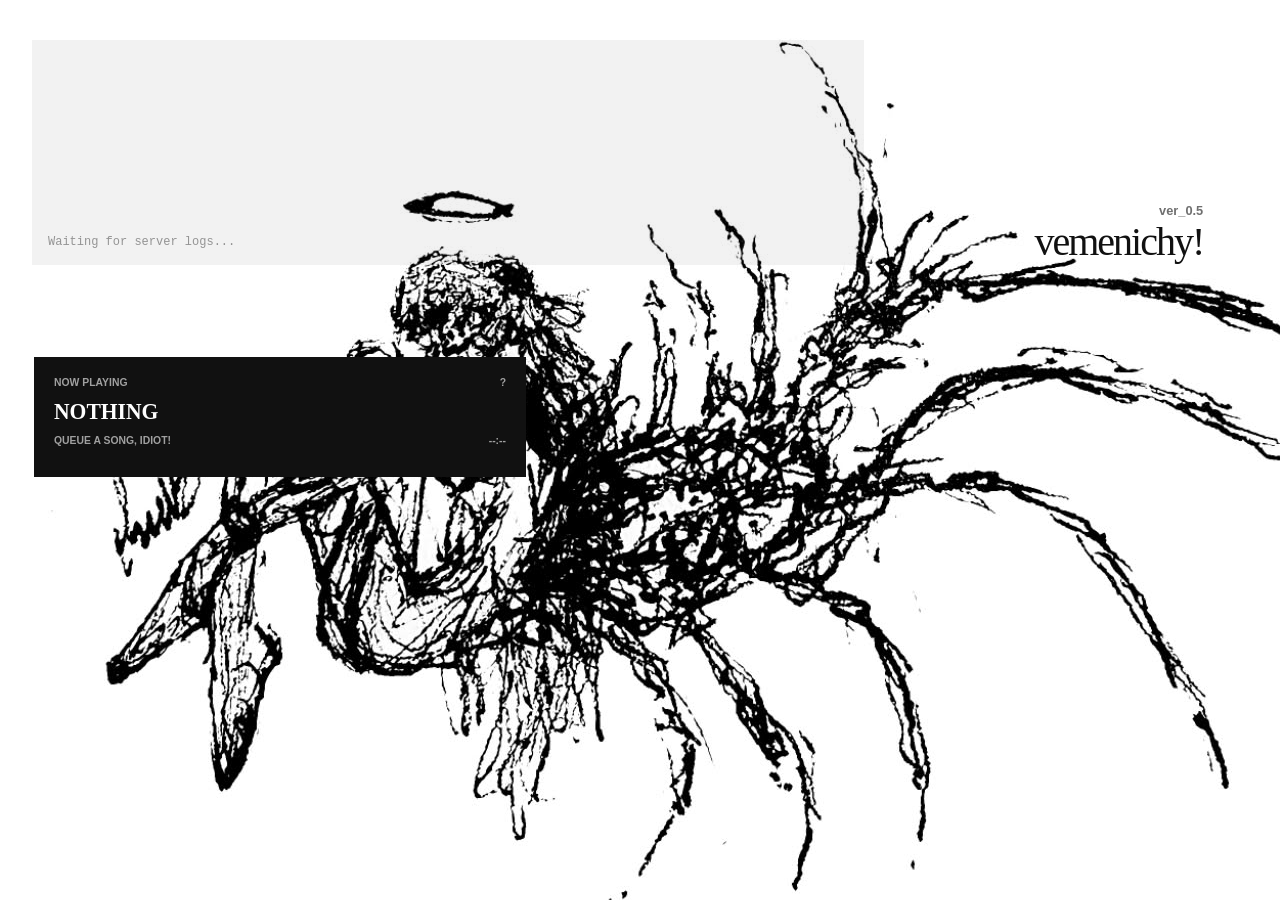
==== front/index.html @ 912f9730 "why isn't git catching frontend changes man" ====
<!DOCTYPE html>
<html lang="en">
<head>
    <meta charset="UTF-8">
    <meta name="viewport" content="width=device-width, initial-scale=1.0">
    <title>vemenichy!</title>
    <link rel="icon" type="image/png" href="logo.png">
    <link rel="stylesheet" href="dashboard.css">
</head>
<body>

    <div id="header_area">
        <div id="logs_container">Waiting for server logs...</div>
        <div id="gimme_head">
            <div id="version">ver_0.5</div>
            <div id="title_text">vemenichy!</div>
        </div>
    </div>

    <div class="dashboard">
        
        <div class="grid_cell uneditable_tracks">
            <div id="current_track_tile">
                <div class="track_tile current">
                    <div class="line1">
                        <div class="now_play">NOW PLAYING</div>
                        <div class="track_no" id="track_no">?</div>
                    </div>
                    <div class="line2">
                        <div class="song_name" id="np_song">NOTHING</div>
                    </div>
                    <div class="line3">
                        <div class="np_artist" id="np_artist">QUEUE A SONG, IDIOT!</div>
                        <div class="track_length">--:--</div>
                    </div>
                </div>
            </div>
            
            <div id="controls">
                <button class="control_btn" onclick="togglePause()">⏯️ PAUSE / PLAY</button>
                <button class="control_btn" onclick="skipTrack()">⏭️ SKIP TRACK</button>
                <div class="controls_line">
                    <button class="control_btn" onclick="changeVolume('down')">🔉 VOL -</button>
                    <button class="control_btn" onclick="changeVolume('up')">🔊 VOL +</button>
                </div>
                <!-- <div class="controls_line">
                    <button class="control_btn" style="opacity: 0.3; cursor: not-allowed;">SWAP (WIP)</button>
                    <button class="control_btn" style="opacity: 0.3; cursor: not-allowed;">DELETE (WIP)</button>
                </div> -->
            </div>
        </div>

        <div class="grid_cell track_list_area">
            <div id="track_list_header">
                <div id="tracks_remaining">OUT OF 0</div>
                QUEUE
            </div>
            <div id="queueDisplay">
                <div style="color: #888; font-size: 0.8rem; padding-top: 8px;"></div>
            </div>
        </div>

        <div class="grid_cell search_api">
            <div class="search-box">
                <input type="text" id="searchInput" placeholder="/SEARCH">
                <div id="search_sources">
                    <button class="source-btn" onclick="searchMusic('yt')">YOUTUBE</button>
                    <button class="source-btn"  style="opacity: 0.6; cursor: not-allowed;" onclick="searchMusic('sc')">SOUNDCLOUD</button>
                </div>
            </div>
            <div id="resultsContainer"></div>
        </div>

    </div>

    <div id="shortcuts_wrapper">
        <div id="shortcuts_title">Shortcuts</div>
        <div id="shortcuts_grid">
            <div class="shortcut-item"><span>K</span> Play/Pause</div>
            <div class="shortcut-item"><span>V</span> Volume</div>
            <!-- <div class="shortcut-item"><span>Q</span> Swap Queue</div> -->
            <div class="shortcut-item"><span>F</span> Fullscreen</div>
            <div class="shortcut-item"><span>/</span> Search</div>
            <div class="shortcut-item"><span>N</span> Skip</div>
            <div class="shortcut-item"><span>M</span> Mute</div>
            <div class="shortcut-item"><span>B</span> Change Background</div>
            <!-- <div class="shortcut-item"><span>X</span> Delete Track</div> -->            
            <div class="shortcut-item"><span>S</span> Settings</div>
            
        </div>
    </div>

    <div id="full_scr">
        <div id="full_scr_details">
            <div id="top_text">VEMENICHY! v0.5</div>
            <div id="mid_text">NOW PLAYING:</div>
            <div id="fs_song">NOTHING</div>
            <div id="fs_track_no">TRACK : ?</div>        
            <div id="fs_artist">QUEUE A SONG, IDIOT!</div>
        </div>
        <div id="pause_overlay">PAUSED</div>
    </div>

        <div id="settings_overlay" class="floating_menu" style="width: 450px;">
        <div class="settings_header">SYSTEM SETTINGS</div>
        
        <div class="settings_section">
            <div class="settings_title">1. LAYOUT SETTINGS</div>
            <label><input type="checkbox" id="setting_force_grid"> Force grid cells always visible</label><br>
            <label style="margin-top: 8px; display: inline-block;"><input type="checkbox" id="setting_hide_logs"> Hide terminal logs</label>
        </div>

        <div class="settings_section">
            <div class="settings_title">2. THEME</div>
            <div style="display: flex; gap: 10px; margin-bottom: 12px;">
                <button class="control_btn" style="margin: 0; background: #fafafa; color: #111111;">LIGHT (ACTIVE)</button>
                <button class="control_btn" style="margin: 0; opacity: 0.4; cursor: not-allowed;" disabled>DARK (WIP)</button>
            </div>
            <label>BG Cycle Time (seconds): <input type="number" id="setting_bg_time" value="300" min="1"></label>
        </div>

        <div class="settings_section" style="margin-bottom: 0;">
            <div class="settings_title">3. CREDITS</div>
            <p class="credits_text">Thanks to my mom for getting me a raspberry pi :3</p>
            <p class="credits_text">My GitHub: <a href="https://github.com/SupercalifragilisticexpialidociousPoppy" target="_blank">@Mirai</a></p>
            <p class="credits_text">BG Artist: <a href="https://instagram.com/n1ck_Wonders" target="_blank">@★ℕ¡c𝓴☆</a></p>
        </div>
    </div>

    <div id="volume_overlay" class="floating_menu">
        <div id="vol_status">MUTED: FALSE | CURRENT: 100 | CACHED: 100</div>
        <div style="display: flex; gap: 10px; margin-top: 15px; align-items: center;">
            <span>> SET VOL:</span>
            <input type="number" id="vol_input" min="0" max="100" placeholder="_">
        </div>
    </div>
    
    <div id="vol_error" class="floating_menu error_menu">Volume range is [0 - 100], dumbass.</div>

    <script>
        // --- STATE VARIABLES ---
        let fullscreen = false;
        let stream_paused = false;
        let player_muted = false;
        let isTyping = false;
        let volume_menu_open = false;
        let currentVol = 100;
        let cachedVol = 100;
        let currentSongTitle = "NOTHING";
        let bigTimerId = null;
        let total_songs = 0;

        // Prevent shortcuts from firing when typing in the search box
        document.getElementById('searchInput').addEventListener('focus', () => isTyping = true);
        document.getElementById('searchInput').addEventListener('blur', () => isTyping = false);

        // --- 1. SEARCH & DOWNLOAD LOGIC ---
        async function searchMusic(source) {
            const query = document.getElementById('searchInput').value;
            const container = document.getElementById('resultsContainer');
            if (!query) return;

            container.innerHTML = "<em>Searching " + (source === 'yt' ? 'YouTube' : 'SoundCloud') + "...</em>";

            try {
                const response = await fetch(`/search?source=${source}&q=${encodeURIComponent(query)}`);
                const data = await response.json();
                container.innerHTML = "";

                data.forEach(track => {
                    const title = track.title || track.fulltitle || "Unknown Title";
                    const artist = track.artist || track.uploader || "Unknown Artist";
                    const duration = track.duration || "--:--";
                    const url = track.webpage_url || `https://www.youtube.com/watch?v=${track.id}`;

                    const card = document.createElement('div');
                    card.className = 'result-card';
                    
                    // Combine Title, Artist, and Duration into one neat left-aligned block
                    const infoSpan = document.createElement('span');
                    infoSpan.style.display = "flex";
                    infoSpan.style.flexDirection = "column";
                    infoSpan.style.gap = "3px";
                    
                    infoSpan.innerHTML = `
                        <span style="font-family: Arial, sans-serif; font-size: 1.1rem;">${title}</span>
                        <span style="font-size: 0.7rem; opacity: 0.6; font-family: Arial, sans-serif;">${artist} • ${duration}</span>
                    `;
                    
                    const playBtn = document.createElement('button');
                    playBtn.innerText = "⬇️ QUEUE";
                    console.log("🔍 [Step 1: Search Result] Parsed Data:", { title, artist, duration, url });
                    playBtn.onclick = () => downloadAndPlay(playBtn, url, title, artist, duration); 

                    // Attach the combined info and the button to the card
                    card.appendChild(infoSpan);
                    card.appendChild(playBtn);
                    
                    container.appendChild(card);
                });
            } catch (error) {
                container.innerHTML = `<span style="color:red">Search failed.</span>`;
            }
        }

        async function downloadAndPlay(buttonElement, trackUrl, trackTitle, trackArtist, trackDuration) {
            buttonElement.disabled = true;
            buttonElement.innerText = "⏳...";
            try {
                const safeUrl = encodeURIComponent(trackUrl);
                const safeTitle = encodeURIComponent(trackTitle);
                const safeArtist = encodeURIComponent(trackArtist); 
                const safeDuration = encodeURIComponent(trackDuration);
                
                console.log("🚀 [Step 2: Fetch Call] Sending to Go:", { 
                    title: trackTitle, artist: trackArtist, duration: trackDuration 
                });

                await fetch(`/download?url=${safeUrl}&title=${safeTitle}&artist=${safeArtist}&duration=${safeDuration}`);
                buttonElement.innerText = "✅";
            } catch (error) {
                buttonElement.innerText = "❌";
                buttonElement.disabled = false;
            }
        }

        // --- 2. PLAYER CONTROLS ---
        async function togglePause() {
            stream_paused = !stream_paused;
            await fetch('/pause');
            updateFullscreenUI();
            if (stream_paused) {
                document.querySelector('now_play').innerText = "NOW PAUSED";
            } else {document.querySelector('now_play').innerText = "NOW PLAYING";}
        }

        async function skipTrack() {
            await fetch('/skip');
        }

        async function changeVolume(direction) {
            if (direction === 'up' && cachedVol < 100) cachedVol += 10;
            if (direction === 'down' && cachedVol > 0) cachedVol -= 10;
            if (!player_muted) {currentVol = cachedVol;}
            await fetch(`/volume?v=${currentVol}`);
        }

        // --- 3. BACKGROUND HEARTBEAT (Sync UI & Logs) ---
        async function fetchStatus() {
            try {
                const response = await fetch('/status');
                const data = await response.json();
                
                // 🚨 TRACER 6: (Warning: This prints every 2 seconds)
                // console.log("📥 [Step 6: Status Heartbeat]", data);     

                if (data.now_playing) {
                    currentSongTitle = data.now_playing.title || "Unknown Track";
                    const currentArtist = data.now_playing.artist || "Unknown Artist"; 
                    const trackIdx = data.now_playing.index || "?"; 
                    const trackDur = data.now_playing.duration || "--:--"; // 🚨 NEW

                    document.getElementById('np_song').innerText = currentSongTitle;
                    document.getElementById('fs_song').innerText = currentSongTitle.toUpperCase();
                    
                    document.getElementById('np_artist').innerText = currentArtist.toUpperCase();
                    document.getElementById('fs_artist').innerText = currentArtist.toUpperCase();
                    document.getElementById('track_no').innerText = `TRACK ${trackIdx}`;
                    document.getElementById('fs_track_no').innerText = `TRACK : ${trackIdx}`;

                    // fitText('fs_song', 18.75);
                    // fitText('fs_artist', 12.5);
                    
                    // 🚨 Inject the duration into the DOM
                    document.querySelector('#current_track_tile .track_length').innerText = trackDur; 
                } else {
                    currentSongTitle = "NOTHING";
                    document.getElementById('np_song').innerText = "NOTHING";
                    document.getElementById('fs_song').innerText = "NOTHING";
                    document.getElementById('np_artist').innerText = "QUEUE A SONG, IDIOT!";
                    document.getElementById('fs_artist').innerText = "QUEUE A SONG, IDIOT!";
                    document.getElementById('track_no').innerText = "?";
                    document.getElementById('fs_track_no').innerText = "TRACK : ?";
                    document.querySelector('#current_track_tile .track_length').innerText = "--:--"; 
                }

                const qDisplay = document.getElementById('queueDisplay');
                if (data.queue && data.queue.length > 0) {
                    // 🚨 Beautifully formatted queue displaying all persistent metadata
                    const listItems = data.queue.map((track) => {
                        const t = track.title || track.id;
                        const a = track.artist || "Unknown";
                        const d = track.duration || "--:--";
                        const idx = track.index || "?";
                        if (idx !== "?" && idx > total_songs) {
                            total_songs = idx;
                        }
                        
                        return `<div class="queue_item" style="display: flex; justify-content: space-between;">
                                    <span><b>${idx}.</b> ${t} <span style="font-size: 0.75rem; opacity: 0.6;">by ${a}</span></span>
                                    <span>${d}</span>
                                </div>`;
                    }).join('');
                    
                    qDisplay.innerHTML = listItems;
                    document.getElementById('tracks_remaining').innerText = `OUT OF ${total_songs}`;
                } else {
                    qDisplay.innerHTML = `<div style="color: #888; font-size: 0.8rem; padding-top: 8px;">Queue is empty.</div>`;
                    document.getElementById('tracks_remaining').innerText = `OUT OF ${total_songs}`;
                }
            } catch (error) {}

            try {
                const logResponse = await fetch('/logs');
                const logData = await logResponse.json();
                const terminal = document.getElementById('logs_container');
                if (logData.logs && logData.logs.length > 0) {
                    const reversedLogs = [...logData.logs].reverse(); 
                    const currentLogText = reversedLogs.join('\n');
                    if (terminal.innerText !== currentLogText) {
                        terminal.innerText = currentLogText;
                    }
                }
            } catch (error) {}
        }

        // --- 4. FULLSCREEN & KEYBOARD LOGIC ---
        function updateFullscreenUI() {
            const details = document.getElementById('full_scr_details');
            const pauseElement = document.getElementById('pause_overlay');

            if (stream_paused) {
                details.style.display = 'none';
                pauseElement.style.display = 'block';
            } else {
                details.style.display = 'block';
                pauseElement.style.display = 'none';
            }
        }

        function toggleFullscreen() {
            const fullScr = document.getElementById('full_scr');
            const dashboard = document.querySelector('.dashboard');
            const header = document.getElementById('header_area');
            const shortcuts = document.getElementById('shortcuts_wrapper');

            if (fullscreen) {
                // Take over the monitor natively
                if (document.documentElement.requestFullscreen) {
                    document.documentElement.requestFullscreen().catch(err => console.error(err));
                }
                fullScr.style.display = "flex"; 
                dashboard.style.display = "none";
                header.style.display = "none";
                shortcuts.style.display = "none";
                updateFullscreenUI();
            } else {
                // Exit monitor fullscreen
                if (document.fullscreenElement && document.exitFullscreen) {
                    document.exitFullscreen();
                }
                fullScr.style.display = "none";
                dashboard.style.display = "grid";
                header.style.display = "flex";
                shortcuts.style.display = "block";
            }
        }

        // --- 5. THE ESCAPE KEY SAFETY NET ---
        document.addEventListener('fullscreenchange', () => {
            if (!document.fullscreenElement) {
                fullscreen = false; 
                document.getElementById('full_scr').style.display = "none";
                document.querySelector('.dashboard').style.display = "grid";
                document.getElementById('header_area').style.display = "flex";
                document.getElementById('shortcuts_wrapper').style.display = "block";
            }
        });

        document.addEventListener('keydown', function(event) {
            if (isTyping) return; 

            const key = event.key.toLowerCase();
            
            if (key === 'k') {
                togglePause();
            } else if (key === 'n') {
                skipTrack();
            } else if (key === 'v') {
                // 1. Stop the browser from actually typing the letter "v" into the box
                event.preventDefault(); 
                volume_menu_open = !volume_menu_open;
                volume_menu_open ? openVolumeMenu() : closeVolumeMenu();
            } else if (key === 'f') {
                event.preventDefault(); 
                fullscreen = !fullscreen;
                toggleFullscreen();
            } else if (key === 'b') {
                cycleBackground();
            } else if (key === 'm') {
                player_muted = !player_muted;
                currentVol = player_muted > 0 ? 0 : cachedVol;
                fetch(`/volume?v=${currentVol}`)
            } else if (key === 's') {
                event.preventDefault();
                document.getElementById('settings_overlay').style.display = 'flex';
            } else if (key === '/') {
                // 1. Stop the browser from actually typing "/" into the box
                event.preventDefault(); 
                
                const searchCell = document.querySelector('.search_api');
                const searchInput = document.getElementById('searchInput');

                // 2. Unlock all other cells to keep the UI clean
                document.querySelectorAll('.grid_cell').forEach(cell => {
                    cell.classList.remove('locked');
                });

                // 3. Lock the search cell so it snaps into view
                searchCell.classList.add('locked');

                // 4. Drop the cursor right into the input
                searchInput.focus();
            } else if (key === 'escape') {
                document.getElementById('settings_overlay').style.display = 'none';

                if (volume_menu_open) {volume_menu_open = false;}
                closeVolumeMenu();

                document.querySelectorAll('.grid_cell').forEach(cell => {
                    cell.classList.remove('locked');
                });
            }
        });

        setInterval(fetchStatus, 2000);
        fetchStatus();

        // --- 6. BACKGROUND CAROUSEL LOGIC (JSON Powered) ---
        let backgrounds = [];
        let currentBgIndex = 0;

        // Fetch the JSON file when the page loads
        async function loadCarousel() {
            try {
                // Tells the Go server to hand over the JSON file
                const response = await fetch('themes/white/carousel.json');
                backgrounds = await response.json();
                
                // If it loaded successfully, set the first image instantly
                if (backgrounds.length > 0) {
                    applyBackground();
                    // Start the 5-minute auto-rotation timer
                    setInterval(cycleBackground, 300000);
                }
            } catch (error) {
                console.error("🚨 Failed to load carousel config:", error);
            }
        }

        function applyBackground() {
            if (backgrounds.length === 0) return;
            const bgData = backgrounds[currentBgIndex];
            
            // Assuming your JSON only has the filename, we prepend the folder path here.
            // (If you change your folder structure later, you only have to change it here!)
            document.body.style.backgroundImage = `url('themes/white/${bgData.path}')`;
            
            // Apply the custom background alignment from your JSON
            document.body.style.backgroundPosition = bgData["background-position"];
        }

        function cycleBackground() {
            // Move to the next index, loop back to 0 at the end
            currentBgIndex = (currentBgIndex + 1) % backgrounds.length;
            applyBackground();
        }

        loadCarousel().then(() => {
            if (backgrounds.length > 0) {
                // Default to 5 minutes
                bgTimerId = setInterval(cycleBackground, 300000);
            }
        });

        // --- 7. QOL: CLICK-TO-LOCK UI ---
        document.addEventListener('click', function(event) {
            // Check if the click happened anywhere inside one of our 3 grid cells
            const clickedCell = event.target.closest('.grid_cell');

            // 1. Unlock everything: Remove the 'locked' class from ALL cells
            document.querySelectorAll('.grid_cell').forEach(cell => {
                // Keep it locked if it's the one we just clicked!
                if (cell !== clickedCell) {
                    cell.classList.remove('locked');
                }
            });

            // 2. Lock the active cell: If we clicked inside a cell, force it to stay open
            if (clickedCell) {
                clickedCell.classList.add('locked');
            }
        });

        // --- 8. FLOATING VOLUME MENU LOGIC ---
        function openVolumeMenu() {
            const menu = document.getElementById('volume_overlay');
            const statusText = document.getElementById('vol_status');
            const input = document.getElementById('vol_input');

            // Update the text to reflect current state
            statusText.innerText = `MUTED: ${player_muted} | CURRENT: ${currentVol} | CACHED: ${cachedVol}`;
            input.value = ''; // Clear old numbers
            menu.style.display = 'flex';

            // 🚨 THE MAGIC TRICK: Force the cursor into the box instantly
            input.focus();
        }

        function closeVolumeMenu() {
            document.getElementById('volume_overlay').style.display = 'none';
            document.getElementById('vol_error').style.display = 'none';
            document.getElementById('vol_input').blur(); // Remove focus
        }

        // Listen for the Enter key specifically inside the volume input box
        document.getElementById('vol_input').addEventListener('keydown', function(event) {
            if (event.key === 'Enter') {
                const val = parseInt(this.value, 10);

                // Validation Check
                if (isNaN(val) || val < 0 || val > 100) {
                    const errorMenu = document.getElementById('vol_error');

                    errorMenu.style.display = 'flex';
                    
                    // Hide the error after 1 seconds
                    setTimeout(() => {
                        errorMenu.style.display = 'none';
                    }, 1000);
                } else {
                    // Success! Apply the logic.
                    cachedVol = val;
                    currentVol = player_muted ? 0 : cachedVol;
                    volume_menu_open = !volume_menu_open;
                    fetch(`/volume?v=${currentVol}`);
                    closeVolumeMenu();
                }
            }
        });

        // --- 9. SETTINGS MENU LOGIC ---
        
        // Layout: Force Grid Visible
        document.getElementById('setting_force_grid').addEventListener('change', function(e) {
            if (e.target.checked) {
                document.body.classList.add('force-grid');
            } else {
                document.body.classList.remove('force-grid');
            }
        });

        // Layout: Hide Logs
        document.getElementById('setting_hide_logs').addEventListener('change', function(e) {
            if (e.target.checked) {
                document.body.classList.add('hide-logs');
            } else {
                document.body.classList.remove('hide-logs');
            }
        });

        // Theme: Custom Background Timer
        document.getElementById('setting_bg_time').addEventListener('change', function(e) {
            let seconds = parseInt(e.target.value, 10);
            if (isNaN(seconds) || seconds < 1) {
                seconds = 1;
                e.target.value = 1;
            }
            
            // Clear the old timer
            if (bgTimerId) clearInterval(bgTimerId);
            
            // Start the new timer (minutes * 60 seconds * 1000 ms)
            bgTimerId = setInterval(cycleBackground, seconds * 1000);
        });

        // // --- TEXT AUTO-FIT LOGIC ---
        // function fitText(elementId, defaultVh) {
        //     const el = document.getElementById(elementId);
        //     const container = document.getElementById('full_scr_details');
            
        //     // Reset to the default massive size first
        //     let currentSize = defaultVh;
        //     el.style.fontSize = `${currentSize}vh`;

        //     // While the text is wider than the container, shrink it
        //     while (el.scrollWidth > container.clientWidth && currentSize > 2) {
        //         currentSize -= 0.5; // Shrink by 0.5vh increments
        //         el.style.fontSize = `${currentSize}vh`;
        //     }
        // }

    </script>
</body>
</html>
---- front/dashboard.css ----
/* --- BASE STYLES & RESET --- */
* {
    margin: 0;
    padding: 0;
    box-sizing: border-box;
    overflow-y: auto;
}

::-webkit-scrollbar {
    display: none; 
}

body {
    height: 100vh;
    width: 100vw;
    background-color: #ffffff;
    color: #111111;
    overflow: hidden;
    font-family: Arial, Helvetica, sans-serif;
    background-image: url(themes/white/n1ck_wonders_Asuka_7.jpg);
    background-repeat: no-repeat;
    background-position: center;
}

/* --- HEADER AREA (Logs + Title) --- */
#header_area {
    display: flex;
    justify-content: space-between;
    align-items: flex-end; 
    
    /* ---> TWEAK HEADER MARGINS/PADDING HERE <--- */
    width: 100vw;
    height: 25vh;        /* Adjusts how tall the top section (and the terminal) is */
    margin-top: 40px;   /* Pushes the whole block down from the ceiling */
    margin-bottom: 90px;/* Distance between header and dashboard grid */
    padding-left: 2.5vw; /* Distance from left edge */
    padding-right: 6vw;  /* Distance from right edge */
}

/* The Arch Linux Rice Terminal */
#logs_container {
    /* ---> TWEAK TERMINAL SIZE HERE <--- */
    width: 65vw; /* Much wider now */
    height: 100%; 
    padding: 15px;
    
    /* The Rice Aesthetic: Translucent and almost unreadable by default */
    background-color: rgba(17,17, 17, 0.05); 
    color: rgba(7, 7, 7, 0.4); 
    border: 1px solid transparent;
    font-family: 'Courier New', Courier, monospace;
    font-size: 0.75rem;
    white-space: pre-wrap;
    display: flex;
    flex-direction: column-reverse; /* Keeps newest logs at the bottom */
    /* transition: all 0.3s ease; */
}

#logs_container:hover {
    /* Focus mode on hover */
    background-color: rgba(17, 17, 17, 0.1); 
    color: rgba(17, 17, 17, 0.7); 
    /* border: 1px solid #111111; */
}

/* Title Area (Top Right) */
#gimme_head {
    text-align: right;
    align-content: end;
}
#title_text {
    font-family: 'Times New Roman', Times, serif;
    font-size: 2.5rem;
    /* font-weight: bold; */
    letter-spacing: -0.05em;
}
#version {
    font-size: 0.8rem;
    opacity: 0.6;
    font-weight: bold;
}

/* --- MAIN DASHBOARD GRID (The Asymmetric Layout) --- */
.dashboard {
    display: grid;
    
    /* ---> TWEAK THE OFF-CENTER GRID LAYOUT HERE <--- */
    height: 500px;
    margin-right: 20vw; /* Massive right margin to intentionally offset the grid */
    padding-left: 2.5vw;
    grid-auto-rows: 500px;
    grid-template-columns: repeat(auto-fit, minmax(350px, 1fr));
    
    justify-items: stretch;
    gap: 0px;
}

/* Grid Hover Behaviors */
.grid_cell {
    /* padding: 15px; */
    transition: opacity 0s ease, border 0.2s ease;
    display: flex;
    flex-direction: column;
    border: 2px solid transparent;
}

/* Cell 1: Now Playing */
.uneditable_tracks {
    opacity: 1; 
    padding: 0; 
}
#controls {
    opacity: 0;
    height: 0;
    overflow: hidden;
    transition: opacity 0.3s ease;
    text-align: center;
    padding: 0 20px;
}
.uneditable_tracks:hover {
    border: 2px solid #111111;
}
.uneditable_tracks:hover #controls {
    opacity: 1;
    height: auto;
    padding: 20px;
    background-color: rgba(17, 17, 17, 0.0);
    backdrop-filter: blur(5px);
    -webkit-backdrop-filter: blur(5px);
}

/* Cell 2 & 3: Queue & Search */
.track_list_area, .search_api {
    opacity: 0;
}
.track_list_area:hover, .search_api:hover {
    opacity: 1;
    border: 2px solid #111111;
    background-color: rgba(17, 17, 17, 0.0);
    backdrop-filter: blur(5px);
    -webkit-backdrop-filter: blur(5px);
}

/* --- TRACK TILE TEMPLATE --- */
.track_tile {
    padding: 20px;
    border-bottom: 1px solid #111111;
    display: flex;
    flex-direction: column;
    gap: 5px;
    background-color: #111111;
    color: #ffffff;
    height: 120px;
}
.line1, .line3 {
    display: flex;
    justify-content: space-between;
    font-size: 0.65rem;
    font-weight: bold;
    opacity: 0.6;
}
.song_name {
    font-family: 'Times New Roman', Times, serif;
    font-size: 1.5rem;
    font-weight: bold;
    white-space: nowrap;
    overflow: hidden;
    text-overflow: ellipsis;
    transform: scaleX(0.9);
    transform-origin: left;
    margin-top: 5px;
    margin-bottom: 5px;
}

/* --- CONTROLS BUTTONS --- */
button {
    background: transparent;
    border: 1px solid #111111;
    color: #111111;
    font-family: Arial, sans-serif;
    font-weight: bold;
    cursor: pointer;
    transition: background 0.2s, color 0.2s;
}
button:hover {
    background: #111111;
    color: #ffffff;
}
.control_btn {
    width: 100%;
    height: 35px;
    margin-top: 10%;
}
.controls_line {
    display: flex;
    gap: 10px;
}

/* --- QUEUE LIST --- */
#track_list_header {
    padding: 15px;
    font-weight: bold;
    font-family: 'Times New Roman', Times, serif;
    font-size: 2.5rem;
    /* border-bottom: 2px solid #111111;
    padding-bottom: 5px; */
    height: 120px;
    background-color: #111111;
    color: #ffffff;
}
#tracks_remaining {
    font-size: 0.65rem;
    font-weight: normal;
    font-family: Arial, Helvetica, sans-serif;
    margin-bottom: 12px;
    opacity: 0.6;
    font-weight: bold;
}
.queue_item {
    font-size: 0.85rem;
    padding: 8px 0;
    border-bottom: 1px dashed #ccc;
    white-space: nowrap;
    overflow: hidden;
    text-overflow: ellipsis;
}
.queue_item:hover {
    background: rgba(17, 17, 17, 0.4);
    color: #ffffff;    
}

/* --- SEARCH UI --- */
input {
    font-family: 'Times New Roman', Times, serif;
    font-size: 2.5rem;
    background-color: rgba(0, 0, 0, 0);
    color: #ffffff;
    border: 0;
    padding: 15px;
}
.search-box {
    display: flex;
    flex-direction: column;
    gap: 10px;
    background-color: #111111;
    color: #ffffff;
    min-height: 120px;
}
#search_input {
    width: 100%;
    padding: 10px;
    border: 1px solid #111111;
    font-family: monospace;
    outline: none;
}
#search_sources {
    display: flex;
    gap: 10px;
}
.source-btn {
    flex: 1;   
    color: #aaa;
    font-size: 0.65rem;
}
.result-card {
    display: flex;
    justify-content: space-between;
    align-items: center;
    padding: 10px;
    border-top: 1px dashed #ccc;
    font-size: 0.85rem;
}
.result-card:hover {
    background: rgba(17, 17, 17, 0.4);
    color: #ffffff;
}
.result-card button {
    padding: 5px 10px;
    font-size: 0.7rem;
}

/* JS "Click-to-Lock" States */
.track_list_area.locked, .search_api.locked {
    opacity: 1;
    border: 2px solid #111111;
    background-color: rgba(17, 17, 17, 0.0);
    backdrop-filter: blur(5px);
    -webkit-backdrop-filter: blur(5px);
}
.uneditable_tracks.locked #controls {
    opacity: 1;
    height: auto;
    padding: 20px;
    /* background-color: rgba(17, 17, 17, 0.0);
    backdrop-filter: blur(12px);
    -webkit-backdrop-filter: blur(12px); */
}

/* --- SHORTCUTS GUIDE (4x2 Hover Matrix) --- */
#shortcuts_wrapper {
    /* ---> TWEAK SHORTCUTS POSITION HERE <--- */
    position: fixed;
    bottom: 0;
    width: 100%;
    padding-left: 2.5vw;
    padding-bottom: 10px;
    padding-top: 10px;
    
    background: transparent;
    opacity: 0; /* Invisible until hover */
    transition: opacity 0.3s ease;
}
#shortcuts_wrapper:hover {
    opacity: 1; /* Reveals the matrix */
    background-color: rgba(17, 17, 17, 0.4);
    color: #ffffff;
}
#shortcuts_title {
    font-family: 'Times New Roman', Times, serif;
    font-weight: bold;
    font-size: 1.2rem;
    margin-bottom: 10px;
    border-bottom: 1px solid #ffffff;
    display: inline-block;
    padding-bottom: 2px;
}
#shortcuts_grid {
    display: grid;
    /* The 4x2 layout */
    grid-template-columns: repeat(4, 1fr);
    grid-template-rows: repeat(2, 1fr);
    gap: 12px 25px; /* vertical gap, horizontal gap */
    
    font-size: 0.65rem;
    font-family: monospace;
    color: #ffffff;
}
.shortcut-item span {
    font-weight: bold;
    border: 1px solid #ffffff;
    padding: 2px 5px;
    border-radius: 3px;
    margin-right: 5px;
}

/* --- FULL SCREEN MODE --- */
#full_scr {
    z-index: 100;
    height: 100vh;
    width: 100vw;
    padding: 0 24vw;
    position: fixed; 
    top: 0;
    left: 0;
    display: none; 
    background-color: #ffffff; 
    color: #111111;
    flex-direction: column;
    justify-content: center;
    align-items: center;
}
#full_scr_details {
    width: 100%;
    overflow: hidden;
}
#top_text, #mid_text, #fs_artist, #fs_track_no, #fs_song {
    font-weight: bold;
    letter-spacing: -0.05em;
    white-space: nowrap;
    overflow: auto;
    display: block;
    transform-origin: left;
    transform: scaleX(0.75);
}
#top_text { padding-top: 5vh; font-size: 7.5vh; font-family: 'Times New Roman', Times, serif;}
#mid_text { font-size: 7.5vh; font-family: 'Times New Roman', Times, serif;}
#fs_song {
    font-size: 17vh;
    font-family: 'Times New Roman', Times, serif;
    display: block;
    width: 100%; 
    white-space: normal; 
    word-wrap: break-word;
    line-height: 0.85; 
    max-height: 43vh;
    overflow-y: scroll;
    width: 60vw;
} 
#fs_artist {
    font-size: 7.5vh;
    transform-origin: right;
    text-align: right;
    display: block; 
    width: 100%; 
    white-space: normal;
    word-wrap: break-word;
    line-height: 0.85;
    max-height: 20vh;
    overflow-y: scroll;
}
/* #fs_song {
    font-family: 'Times New Roman', Times, serif;
    display: block;
    width: 100%;
}
#fs_artist {
    transform-origin: right;
    text-align: right;
    display: block;
    width: 100%;
} */

#fs_track_no { font-size: 6vh; padding-top: 5vh; }

#pause_overlay {
    display: none;
    font-family: 'Times New Roman', Times, serif;
    font-size: 75vh;
    transform: scaleX(0.30);
}

/* @keyframes song-bounce {
    0% { transform: scaleX(0.75) translateX(0%); }
    100% { transform: scaleX(0.75) translateX(-20%); }
}
@keyframes artist-bounce {
    0% { transform: scaleX(0.75) translateX(0%); }
    100% { transform: scaleX(0.75) translateX(20%); }
} */

/* --- FLOATING MENUS --- */
.floating_menu {
    position: fixed;
    top: 50%;
    left: 50%;
    transform: translate(-50%, -50%);
    background-color: rgba(17, 17, 17, 0.4);
    backdrop-filter: blur(12px);
    -webkit-backdrop-filter: blur(12px);
    color: #fafafa;
    border: 2px solid #ccc;
    padding: 25px;
    font-family: monospace;
    z-index: 1000;
    display: none; /* Hidden by default */
    flex-direction: column;
    align-items: center;
    box-shadow: 0px 10px 30px rgba(0,0,0,0.5);
}

#vol_input {
    background: transparent;
    color: #fff;
    border: none;
    border-bottom: 1px solid #fafafa;
    font-family: monospace;
    font-size: 1rem;
    width: 80px;
    text-align: center;
    outline: none;
}

/* Hide the ugly browser number arrows */
#vol_input::-webkit-outer-spin-button,
#vol_input::-webkit-inner-spin-button {
    -webkit-appearance: none;
    margin: 0;
}

.error_menu {
    top: calc(50%); /* Pushes the error menu directly below the main one */
    color: #ff4444;
    border-color: #ff4444;
}

/* --- SETTINGS MENU SPECIFICS --- */
.settings_header { 
    font-weight: bold; 
    border-bottom: 1px solid #fafafa; 
    padding-bottom: 10px; 
    margin-bottom: 20px; 
    width: 100%; 
    text-align: center; 
    letter-spacing: 2px;
}
.settings_section { 
    width: 100%; 
    margin-bottom: 25px; 
    text-align: left; 
}
.settings_title { 
    font-weight: bold; 
    font-family: 'Times New Roman', Times, serif; 
    margin-bottom: 12px; 
    color: #ffffff; 
}
.settings_section label { 
    font-size: 0.8rem; 
    cursor: pointer; 
}
.settings_section input[type="checkbox"] { 
    margin-right: 8px; 
    accent-color: #111111;
}
.settings_section input[type="number"] { 
    background: transparent; 
    color: #fff; 
    border: 1px solid #fafafa; 
    outline: none; 
    padding: 2px 5px; 
    font-family: monospace; 
    font-size: 1.2rem;
    height: 50px;
    width: 150px;
    text-align: center;
    overflow: hidden;
}
.credits_text {
    font-size: 0.75rem; 
    margin-bottom: 6px;
    line-height: 1.4;
}
.credits_text a {
    color: #dcdcdc;
    text-decoration: none;
    border-bottom: 1px dashed #ececec;
}
.credits_text a:hover {
    color: #fafafa;
    border-bottom: 1px solid #fafafa;
}

/* --- JS LAYOUT OVERRIDES --- */
/* Forces all grid cells open and blurs them */
body.force-grid .track_list_area, 
body.force-grid .search_api { 
    opacity: 1; 
    border: 2px solid #111111; 
    /* background-color: rgba(17, 17, 17, 0.0); 
    backdrop-filter: blur(12px); 
    -webkit-backdrop-filter: blur(12px);  */
}
body.force-grid .uneditable_tracks #controls { 
    opacity: 1; 
    height: auto; 
    padding: 20px;
}
body.force-grid .uneditable_tracks {
    border: 2px solid #111111;
    /* background-color: rgba(17, 17, 17, 0.0); 
    backdrop-filter: blur(12px); 
    -webkit-backdrop-filter: blur(12px); */
}

/* Fades the terminal logs out completely */
body.hide-logs #logs_container { 
    opacity: 0 !important; 
    pointer-events: none; 
}
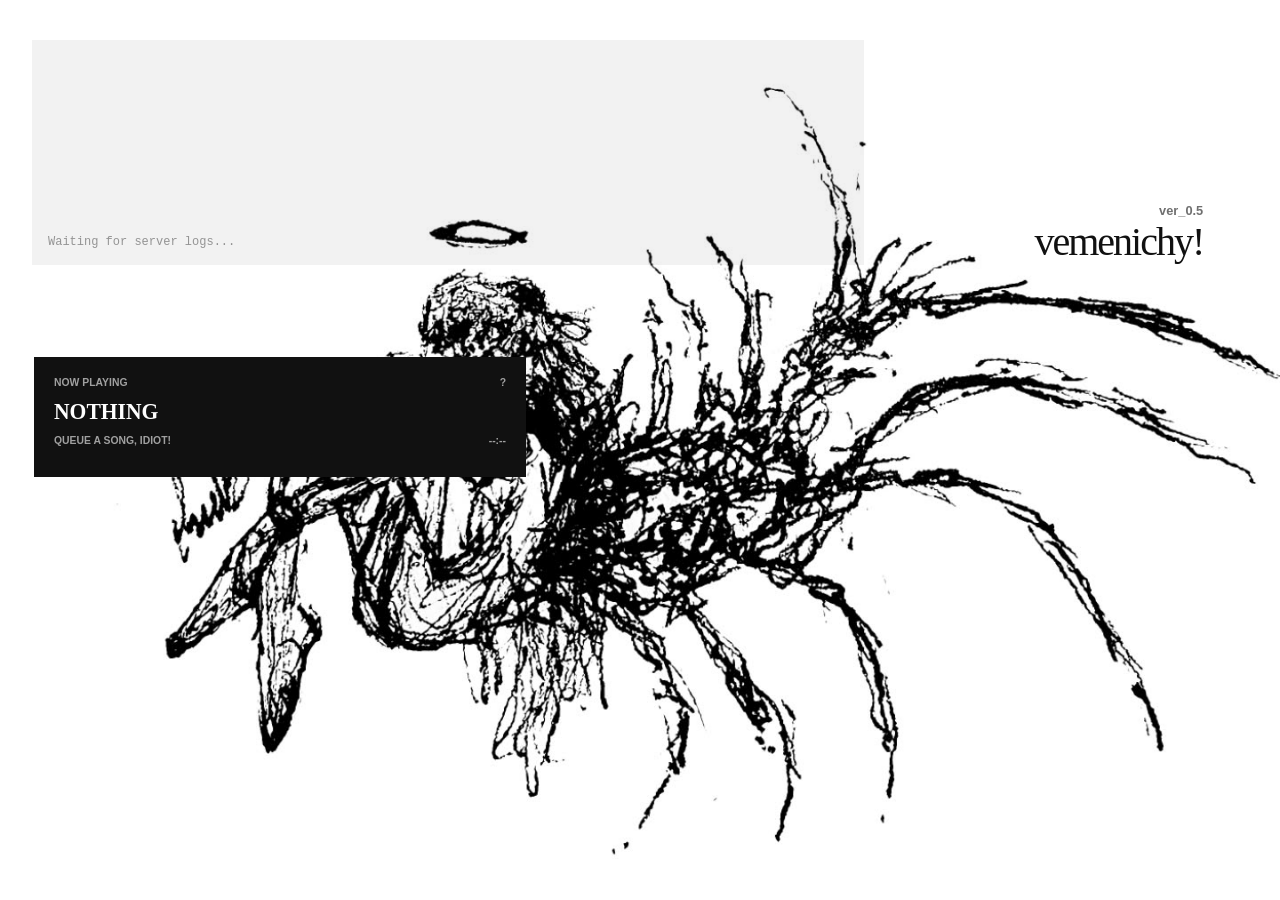
==== commit dd1d02a3: "added tunnel which kinda works" ====
--- a/front/index.html
+++ b/front/index.html
@@ -43,10 +43,6 @@
                     <button class="control_btn" onclick="changeVolume('down')">🔉 VOL -</button>
                     <button class="control_btn" onclick="changeVolume('up')">🔊 VOL +</button>
                 </div>
-                <!-- <div class="controls_line">
-                    <button class="control_btn" style="opacity: 0.3; cursor: not-allowed;">SWAP (WIP)</button>
-                    <button class="control_btn" style="opacity: 0.3; cursor: not-allowed;">DELETE (WIP)</button>
-                </div> -->
             </div>
         </div>
 
@@ -65,7 +61,7 @@
                 <input type="text" id="searchInput" placeholder="/SEARCH">
                 <div id="search_sources">
                     <button class="source-btn" onclick="searchMusic('yt')">YOUTUBE</button>
-                    <button class="source-btn"  style="opacity: 0.6; cursor: not-allowed;" onclick="searchMusic('sc')">SOUNDCLOUD</button>
+                    <button class="source-btn" onclick="searchMusic('sc')">SOUNDCLOUD</button>
                 </div>
             </div>
             <div id="resultsContainer"></div>
@@ -78,15 +74,12 @@
         <div id="shortcuts_grid">
             <div class="shortcut-item"><span>K</span> Play/Pause</div>
             <div class="shortcut-item"><span>V</span> Volume</div>
-            <!-- <div class="shortcut-item"><span>Q</span> Swap Queue</div> -->
             <div class="shortcut-item"><span>F</span> Fullscreen</div>
             <div class="shortcut-item"><span>/</span> Search</div>
             <div class="shortcut-item"><span>N</span> Skip</div>
             <div class="shortcut-item"><span>M</span> Mute</div>
             <div class="shortcut-item"><span>B</span> Change Background</div>
-            <!-- <div class="shortcut-item"><span>X</span> Delete Track</div> -->            
             <div class="shortcut-item"><span>S</span> Settings</div>
-            
         </div>
     </div>
 
@@ -101,7 +94,7 @@
         <div id="pause_overlay">PAUSED</div>
     </div>
 
-        <div id="settings_overlay" class="floating_menu" style="width: 450px;">
+    <div id="settings_overlay" class="floating_menu" style="width: 450px;">
         <div class="settings_header">SYSTEM SETTINGS</div>
         
         <div class="settings_section">
@@ -112,9 +105,10 @@
 
         <div class="settings_section">
             <div class="settings_title">2. THEME</div>
-            <div style="display: flex; gap: 10px; margin-bottom: 12px;">
-                <button class="control_btn" style="margin: 0; background: #fafafa; color: #111111;">LIGHT (ACTIVE)</button>
-                <button class="control_btn" style="margin: 0; opacity: 0.4; cursor: not-allowed;" disabled>DARK (WIP)</button>
+            <div id="theme_buttons" style="display: flex; gap: 10px; margin-bottom: 12px;">
+                <button class="control_btn" style="margin: 0;" onclick="setTheme('white')">WHITE (ACTIVE)</button>
+                <button class="control_btn" style="margin: 0; opacity: 0.5;" onclick="setTheme('black')">BLACK</button>
+                <button class="control_btn" style="margin: 0; opacity: 0.5;" onclick="setTheme('colours')">COLOURS</button>
             </div>
             <label>BG Cycle Time (seconds): <input type="number" id="setting_bg_time" value="300" min="1"></label>
         </div>
@@ -147,7 +141,7 @@
         let currentVol = 100;
         let cachedVol = 100;
         let currentSongTitle = "NOTHING";
-        let bigTimerId = null;
+        let bgTimerId = null; 
         let total_songs = 0;
 
         // Prevent shortcuts from firing when typing in the search box
@@ -171,7 +165,7 @@
                     const title = track.title || track.fulltitle || "Unknown Title";
                     const artist = track.artist || track.uploader || "Unknown Artist";
                     const duration = track.duration || "--:--";
-                    const url = track.webpage_url || `https://www.youtube.com/watch?v=${track.id}`;
+                    const url = track.url || `https://www.youtube.com/watch?v=${track.id}`;
 
                     const card = document.createElement('div');
                     card.className = 'result-card';
@@ -190,7 +184,7 @@
                     const playBtn = document.createElement('button');
                     playBtn.innerText = "⬇️ QUEUE";
                     console.log("🔍 [Step 1: Search Result] Parsed Data:", { title, artist, duration, url });
-                    playBtn.onclick = () => downloadAndPlay(playBtn, url, title, artist, duration); 
+                    playBtn.onclick = () => downloadAndPlay(playBtn, url, title, artist, duration, track.id, source); 
 
                     // Attach the combined info and the button to the card
                     card.appendChild(infoSpan);
@@ -203,20 +197,19 @@
             }
         }
 
-        async function downloadAndPlay(buttonElement, trackUrl, trackTitle, trackArtist, trackDuration) {
+        async function downloadAndPlay(buttonElement, trackUrl, trackTitle, trackArtist, trackDuration, trackId, source) {
             buttonElement.disabled = true;
             buttonElement.innerText = "⏳...";
+            
+            console.log("🚀 [Step 2] Sending to Go:", { title: trackTitle, artist: trackArtist, duration: trackDuration, id: trackId, source: source });
+            
             try {
                 const safeUrl = encodeURIComponent(trackUrl);
-                const safeTitle = encodeURIComponent(trackTitle);
-                const safeArtist = encodeURIComponent(trackArtist); 
-                const safeDuration = encodeURIComponent(trackDuration);
-                
-                console.log("🚀 [Step 2: Fetch Call] Sending to Go:", { 
-                    title: trackTitle, artist: trackArtist, duration: trackDuration 
-                });
-
-                await fetch(`/download?url=${safeUrl}&title=${safeTitle}&artist=${safeArtist}&duration=${safeDuration}`);
+                const safeTitle = encodeURIComponent(trackTitle || "Unknown");
+                const safeArtist = encodeURIComponent(trackArtist || "Unknown"); 
+                const safeDuration = encodeURIComponent(trackDuration || "--:--"); 
+                
+                await fetch(`/download?url=${safeUrl}&title=${safeTitle}&artist=${safeArtist}&duration=${safeDuration}&id=${trackId}&source=${source}`);
                 buttonElement.innerText = "✅";
             } catch (error) {
                 buttonElement.innerText = "❌";
@@ -230,8 +223,10 @@
             await fetch('/pause');
             updateFullscreenUI();
             if (stream_paused) {
-                document.querySelector('now_play').innerText = "NOW PAUSED";
-            } else {document.querySelector('now_play').innerText = "NOW PLAYING";}
+                document.querySelector('.now_play').innerText = "NOW PAUSED";
+            } else {
+                document.querySelector('.now_play').innerText = "NOW PLAYING";
+            }
         }
 
         async function skipTrack() {
@@ -251,14 +246,11 @@
                 const response = await fetch('/status');
                 const data = await response.json();
                 
-                // 🚨 TRACER 6: (Warning: This prints every 2 seconds)
-                // console.log("📥 [Step 6: Status Heartbeat]", data);     
-
                 if (data.now_playing) {
                     currentSongTitle = data.now_playing.title || "Unknown Track";
                     const currentArtist = data.now_playing.artist || "Unknown Artist"; 
                     const trackIdx = data.now_playing.index || "?"; 
-                    const trackDur = data.now_playing.duration || "--:--"; // 🚨 NEW
+                    const trackDur = data.now_playing.duration || "--:--"; 
 
                     document.getElementById('np_song').innerText = currentSongTitle;
                     document.getElementById('fs_song').innerText = currentSongTitle.toUpperCase();
@@ -267,11 +259,8 @@
                     document.getElementById('fs_artist').innerText = currentArtist.toUpperCase();
                     document.getElementById('track_no').innerText = `TRACK ${trackIdx}`;
                     document.getElementById('fs_track_no').innerText = `TRACK : ${trackIdx}`;
-
-                    // fitText('fs_song', 18.75);
-                    // fitText('fs_artist', 12.5);
-                    
-                    // 🚨 Inject the duration into the DOM
+                    
+                    // Inject the duration into the DOM
                     document.querySelector('#current_track_tile .track_length').innerText = trackDur; 
                 } else {
                     currentSongTitle = "NOTHING";
@@ -286,7 +275,6 @@
 
                 const qDisplay = document.getElementById('queueDisplay');
                 if (data.queue && data.queue.length > 0) {
-                    // 🚨 Beautifully formatted queue displaying all persistent metadata
                     const listItems = data.queue.map((track) => {
                         const t = track.title || track.id;
                         const a = track.artist || "Unknown";
@@ -387,7 +375,6 @@
             } else if (key === 'n') {
                 skipTrack();
             } else if (key === 'v') {
-                // 1. Stop the browser from actually typing the letter "v" into the box
                 event.preventDefault(); 
                 volume_menu_open = !volume_menu_open;
                 volume_menu_open ? openVolumeMenu() : closeVolumeMenu();
@@ -399,27 +386,22 @@
                 cycleBackground();
             } else if (key === 'm') {
                 player_muted = !player_muted;
-                currentVol = player_muted > 0 ? 0 : cachedVol;
+                currentVol = player_muted ? 0 : cachedVol;
                 fetch(`/volume?v=${currentVol}`)
             } else if (key === 's') {
                 event.preventDefault();
                 document.getElementById('settings_overlay').style.display = 'flex';
             } else if (key === '/') {
-                // 1. Stop the browser from actually typing "/" into the box
                 event.preventDefault(); 
                 
                 const searchCell = document.querySelector('.search_api');
                 const searchInput = document.getElementById('searchInput');
 
-                // 2. Unlock all other cells to keep the UI clean
                 document.querySelectorAll('.grid_cell').forEach(cell => {
                     cell.classList.remove('locked');
                 });
 
-                // 3. Lock the search cell so it snaps into view
                 searchCell.classList.add('locked');
-
-                // 4. Drop the cursor right into the input
                 searchInput.focus();
             } else if (key === 'escape') {
                 document.getElementById('settings_overlay').style.display = 'none';
@@ -436,25 +418,26 @@
         setInterval(fetchStatus, 2000);
         fetchStatus();
 
-        // --- 6. BACKGROUND CAROUSEL LOGIC (JSON Powered) ---
+        // --- 6. BACKGROUND CAROUSEL & THEME LOGIC ---
         let backgrounds = [];
         let currentBgIndex = 0;
-
-        // Fetch the JSON file when the page loads
-        async function loadCarousel() {
+        let currentTheme = 'white';
+        // Fetch the JSON file dynamically based on the active theme
+        async function loadCarousel(themeFolder) {
             try {
-                // Tells the Go server to hand over the JSON file
-                const response = await fetch('themes/white/carousel.json');
+                // Fetch from the specific theme folder
+                const response = await fetch(`themes/${themeFolder}/carousel.json`);
                 backgrounds = await response.json();
                 
-                // If it loaded successfully, set the first image instantly
+                currentBgIndex = 0; // Reset to the first image
+                
                 if (backgrounds.length > 0) {
                     applyBackground();
-                    // Start the 5-minute auto-rotation timer
-                    setInterval(cycleBackground, 300000);
+                } else {
+                    document.body.style.backgroundImage = "none";
                 }
             } catch (error) {
-                console.error("🚨 Failed to load carousel config:", error);
+                console.error(`🚨 Failed to load carousel for ${themeFolder}:`, error);
             }
         }
 
@@ -462,41 +445,73 @@
             if (backgrounds.length === 0) return;
             const bgData = backgrounds[currentBgIndex];
             
-            // Assuming your JSON only has the filename, we prepend the folder path here.
-            // (If you change your folder structure later, you only have to change it here!)
-            document.body.style.backgroundImage = `url('themes/white/${bgData.path}')`;
-            
-            // Apply the custom background alignment from your JSON
-            document.body.style.backgroundPosition = bgData["background-position"];
+            // 1. Set the background image (dynamically routing to the correct folder)
+            document.body.style.backgroundImage = `url('themes/${bgData.path}')`;
+            document.body.style.backgroundPosition = bgData["background-position"] || "center";
+            
+            // 2. Set the Fullscreen Solid Color from the JSON "theme" attribute
+            if (bgData.theme) {
+                document.getElementById('full_scr').style.backgroundColor = bgData.theme;
+            } else {
+                // Fallback just in case
+                document.getElementById('full_scr').style.backgroundColor = currentTheme === 'white' ? '#ffffff' : '#111111';
+            }
         }
 
         function cycleBackground() {
-            // Move to the next index, loop back to 0 at the end
+            if (backgrounds.length === 0) return;
             currentBgIndex = (currentBgIndex + 1) % backgrounds.length;
             applyBackground();
         }
 
-        loadCarousel().then(() => {
+        // --- THEME SWITCHER FUNCTION ---
+        function setTheme(selectedTheme) {
+            currentTheme = selectedTheme;
+
+            // 1. Swap the CSS classes on the body to trigger the styling overrides
+            document.body.classList.remove('theme-white', 'theme-black', 'theme-colours');
+            document.body.classList.add(`theme-${selectedTheme}`);
+
+            // 2. Update the Settings UI Buttons
+            const buttons = document.querySelectorAll('#theme_buttons .control_btn');
+            buttons.forEach(btn => {
+                btn.style.opacity = "0.5";
+                
+                // Clean off the "(ACTIVE)" string if it exists
+                let baseText = btn.innerText.replace(' (ACTIVE)', '').trim();
+                
+                // Highlight the active one
+                if (baseText.toLowerCase() === selectedTheme) {
+                    btn.style.opacity = "1";
+                    btn.innerText = baseText + " (ACTIVE)";
+                } else {
+                    btn.innerText = baseText;
+                }
+            });
+
+            // 3. Load the new JSON configuration for the chosen theme
+            loadCarousel(currentTheme);
+        }
+
+        // Initialize default state on page load
+        document.body.classList.add('theme-white');
+        loadCarousel(currentTheme).then(() => {
             if (backgrounds.length > 0) {
-                // Default to 5 minutes
-                bgTimerId = setInterval(cycleBackground, 300000);
+                let initialTime = parseInt(document.getElementById('setting_bg_time').value, 10) || 300;
+                bgTimerId = setInterval(cycleBackground, initialTime * 1000);
             }
         });
 
         // --- 7. QOL: CLICK-TO-LOCK UI ---
         document.addEventListener('click', function(event) {
-            // Check if the click happened anywhere inside one of our 3 grid cells
             const clickedCell = event.target.closest('.grid_cell');
 
-            // 1. Unlock everything: Remove the 'locked' class from ALL cells
             document.querySelectorAll('.grid_cell').forEach(cell => {
-                // Keep it locked if it's the one we just clicked!
                 if (cell !== clickedCell) {
                     cell.classList.remove('locked');
                 }
             });
 
-            // 2. Lock the active cell: If we clicked inside a cell, force it to stay open
             if (clickedCell) {
                 clickedCell.classList.add('locked');
             }
@@ -508,38 +523,29 @@
             const statusText = document.getElementById('vol_status');
             const input = document.getElementById('vol_input');
 
-            // Update the text to reflect current state
             statusText.innerText = `MUTED: ${player_muted} | CURRENT: ${currentVol} | CACHED: ${cachedVol}`;
-            input.value = ''; // Clear old numbers
+            input.value = ''; 
             menu.style.display = 'flex';
-
-            // 🚨 THE MAGIC TRICK: Force the cursor into the box instantly
             input.focus();
         }
 
         function closeVolumeMenu() {
             document.getElementById('volume_overlay').style.display = 'none';
             document.getElementById('vol_error').style.display = 'none';
-            document.getElementById('vol_input').blur(); // Remove focus
-        }
-
-        // Listen for the Enter key specifically inside the volume input box
+            document.getElementById('vol_input').blur(); 
+        }
+
         document.getElementById('vol_input').addEventListener('keydown', function(event) {
             if (event.key === 'Enter') {
                 const val = parseInt(this.value, 10);
 
-                // Validation Check
                 if (isNaN(val) || val < 0 || val > 100) {
                     const errorMenu = document.getElementById('vol_error');
-
                     errorMenu.style.display = 'flex';
-                    
-                    // Hide the error after 1 seconds
                     setTimeout(() => {
                         errorMenu.style.display = 'none';
                     }, 1000);
                 } else {
-                    // Success! Apply the logic.
                     cachedVol = val;
                     currentVol = player_muted ? 0 : cachedVol;
                     volume_menu_open = !volume_menu_open;
@@ -550,8 +556,6 @@
         });
 
         // --- 9. SETTINGS MENU LOGIC ---
-        
-        // Layout: Force Grid Visible
         document.getElementById('setting_force_grid').addEventListener('change', function(e) {
             if (e.target.checked) {
                 document.body.classList.add('force-grid');
@@ -560,7 +564,6 @@
             }
         });
 
-        // Layout: Hide Logs
         document.getElementById('setting_hide_logs').addEventListener('change', function(e) {
             if (e.target.checked) {
                 document.body.classList.add('hide-logs');
@@ -569,7 +572,6 @@
             }
         });
 
-        // Theme: Custom Background Timer
         document.getElementById('setting_bg_time').addEventListener('change', function(e) {
             let seconds = parseInt(e.target.value, 10);
             if (isNaN(seconds) || seconds < 1) {
@@ -577,28 +579,9 @@
                 e.target.value = 1;
             }
             
-            // Clear the old timer
             if (bgTimerId) clearInterval(bgTimerId);
-            
-            // Start the new timer (minutes * 60 seconds * 1000 ms)
             bgTimerId = setInterval(cycleBackground, seconds * 1000);
         });
-
-        // // --- TEXT AUTO-FIT LOGIC ---
-        // function fitText(elementId, defaultVh) {
-        //     const el = document.getElementById(elementId);
-        //     const container = document.getElementById('full_scr_details');
-            
-        //     // Reset to the default massive size first
-        //     let currentSize = defaultVh;
-        //     el.style.fontSize = `${currentSize}vh`;
-
-        //     // While the text is wider than the container, shrink it
-        //     while (el.scrollWidth > container.clientWidth && currentSize > 2) {
-        //         currentSize -= 0.5; // Shrink by 0.5vh increments
-        //         el.style.fontSize = `${currentSize}vh`;
-        //     }
-        // }
 
     </script>
 </body>
--- a/front/dashboard.css
+++ b/front/dashboard.css
@@ -20,6 +20,7 @@
     background-image: url(themes/white/n1ck_wonders_Asuka_7.jpg);
     background-repeat: no-repeat;
     background-position: center;
+    background-size: cover;
 }
 
 /* --- HEADER AREA (Logs + Title) --- */
@@ -358,6 +359,7 @@
     flex-direction: column;
     justify-content: center;
     align-items: center;
+    transition: background-color 0.3s ease, color 0.3s ease;
 }
 #full_scr_details {
     width: 100%;
@@ -398,35 +400,16 @@
     max-height: 20vh;
     overflow-y: scroll;
 }
-/* #fs_song {
-    font-family: 'Times New Roman', Times, serif;
-    display: block;
-    width: 100%;
-}
-#fs_artist {
-    transform-origin: right;
-    text-align: right;
-    display: block;
-    width: 100%;
-} */
 
 #fs_track_no { font-size: 6vh; padding-top: 5vh; }
 
 #pause_overlay {
     display: none;
     font-family: 'Times New Roman', Times, serif;
-    font-size: 75vh;
-    transform: scaleX(0.30);
-}
-
-/* @keyframes song-bounce {
-    0% { transform: scaleX(0.75) translateX(0%); }
-    100% { transform: scaleX(0.75) translateX(-20%); }
-}
-@keyframes artist-bounce {
-    0% { transform: scaleX(0.75) translateX(0%); }
-    100% { transform: scaleX(0.75) translateX(20%); }
-} */
+    font-size: 90vh;
+    transform: scaleX(0.25);
+    letter-spacing: 0.20cap;
+}
 
 /* --- FLOATING MENUS --- */
 .floating_menu {
@@ -536,9 +519,6 @@
 body.force-grid .search_api { 
     opacity: 1; 
     border: 2px solid #111111; 
-    /* background-color: rgba(17, 17, 17, 0.0); 
-    backdrop-filter: blur(12px); 
-    -webkit-backdrop-filter: blur(12px);  */
 }
 body.force-grid .uneditable_tracks #controls { 
     opacity: 1; 
@@ -547,13 +527,66 @@
 }
 body.force-grid .uneditable_tracks {
     border: 2px solid #111111;
-    /* background-color: rgba(17, 17, 17, 0.0); 
-    backdrop-filter: blur(12px); 
-    -webkit-backdrop-filter: blur(12px); */
 }
 
 /* Fades the terminal logs out completely */
 body.hide-logs #logs_container { 
     opacity: 0 !important; 
     pointer-events: none; 
-}+}
+
+/* =========================================================
+   --- THEME OVERRIDES ---
+========================================================= */
+
+/* THEME: BLACK (Transparent elements, white text) */
+body.theme-black .grid_cell,
+body.theme-black .track_tile,
+body.theme-black .search-box input,
+body.theme-black .control_btn,
+body.theme-black .source-btn,
+body.theme-black .result-card,
+body.theme-black #track_list_header,
+body.theme-black .search-box,
+body.theme-black #logs_container,
+body.theme-black #gimme_head
+{
+    background-color: transparent;
+    color: #ffffff;
+    border-color: transparent;
+}
+/* Hover effect for Black theme */
+body.theme-black .grid_cell:hover,
+body.theme-black .control_btn:hover,
+body.theme-black .source-btn:hover,
+body.theme-black .result-card:hover {
+    background-color: #0000000e;
+}
+
+body.theme-black #gimme_head:hover,
+body.theme-black #current_track_tile:hover,
+body.theme-black #logs_container:hover {
+    background-color: #0000004e;
+}
+
+/* THEME: COLOURS (Solid black elements, white text) */
+
+body.theme-colours .track_tile,
+body.theme-colours .search-box input,
+body.theme-colours .result-card,
+body.theme-colours #track_list_header,
+body.theme-colours .search-box {
+    background-color: #111111;
+    color: #ffffff;
+    border: none;
+}
+
+body.theme-colours #logs_container,
+body.theme-colours #gimme_head {
+    color: #ffffff;
+}
+
+/* FULLSCREEN TEXT COLORS */
+body.theme-white #full_scr { color: #111111; }
+body.theme-black #full_scr { color: #ffffff; }
+body.theme-colours #full_scr { color: #ffffff; }
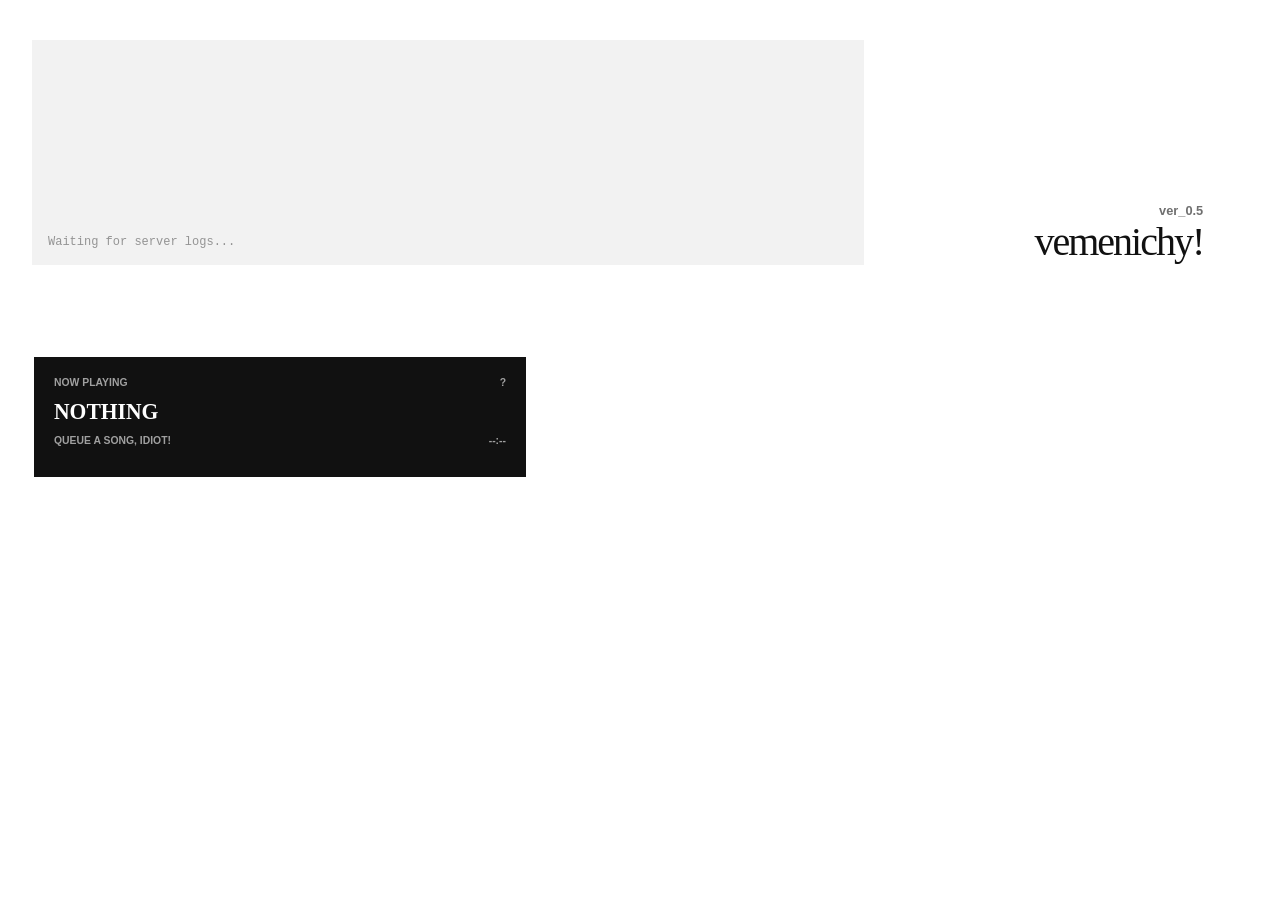
==== commit ad945aeb: "update README.md" ====
--- a/front/index.html
+++ b/front/index.html
@@ -43,6 +43,11 @@
                     <button class="control_btn" onclick="changeVolume('down')">🔉 VOL -</button>
                     <button class="control_btn" onclick="changeVolume('up')">🔊 VOL +</button>
                 </div>
+                <div class="controls_line">
+                    <button class="control_btn" onclick="triggerSecureAction('global', 'enable')">🌐 ENABLE GLOBAL</button>
+                    <button class="control_btn" onclick="triggerSecureAction('global', 'disable')">🕸 DISABLE GLOBAL</button>
+                </div>
+                <button class="control_btn" onclick="triggerSecureAction('system', 'poweroff')" style="color: red;">⏻ POWER OFF</button>
             </div>
         </div>
 
@@ -85,7 +90,7 @@
 
     <div id="full_scr">
         <div id="full_scr_details">
-            <div id="top_text">VEMENICHY! v0.5</div>
+            <div id="top_text">VEMENICHY! v9</div>
             <div id="mid_text">NOW PLAYING:</div>
             <div id="fs_song">NOTHING</div>
             <div id="fs_track_no">TRACK : ?</div>        
@@ -117,7 +122,30 @@
             <div class="settings_title">3. CREDITS</div>
             <p class="credits_text">Thanks to my mom for getting me a raspberry pi :3</p>
             <p class="credits_text">My GitHub: <a href="https://github.com/SupercalifragilisticexpialidociousPoppy" target="_blank">@Mirai</a></p>
-            <p class="credits_text">BG Artist: <a href="https://instagram.com/n1ck_Wonders" target="_blank">@★ℕ¡c𝓴☆</a></p>
+            <p class="credits_text">BG Artist:
+                <a href="https://instagram.com/n1ck_Wonders" target="_blank">@★ℕ¡c𝓴☆</a> |
+                <a href="https://www.instagram.com/arkestar/" target="_blank">@ARKESTAR 🔪</a> |
+                <a href="https://instagram.com/anninosart" target="_blank">@Anninosart</a> |
+                <a href="https://instagram.com/becomelumos" target="_blank">@LUMOS</a> |
+                <a href="https://instagram.com/cryb0_rg" target="_blank">@CRYBORG</a> |
+                <a href="https://instagram.com/demaymayart" target="_blank">@Demi</a> |
+                <a href="https://instagram.com/dominikmayerart" target="_blank">@Dominik Mayer Art</a> |
+                <a href="https://instagram.com/nn__ee__zz" target="_blank">@Nez</a> |
+                <a href="https://instagram.com/ryaw.2523" target="_blank">@りゃう/ryaw</a> |
+                <a href="https://instagram.com/sickdaymagazine" target="_blank">@sickdaymagazine</a> |
+                <a href="https://instagram.com/adui_pa" target="_blank">@憝DUI</a> |
+                <a href="https://instagram.com/_cynica" target="_blank">@Emma Fong 房婷</a> |
+                <a href="https://instagram.com/d.ill.usion" target="_blank">@Diletta</a> |
+                <a href="https://instagram.com/duckmeatdraws" target="_blank">@DuckmeatWoohoo 🦆 ➡️ SakuraCon #3007</a> |
+                <a href="https://instagram.com/alivewake" target="_blank">@alivewake</a> |
+                <a href="https://instagram.com/yukia_1128" target="_blank">@雪愛</a> |
+                <a href="https://instagram.com/thatpandaart" target="_blank">@ThatOnePanda</a> |
+                <a href="https://instagram.com/sad69kun" target="_blank">@sad69kun</a> |
+                <a href="https://instagram.com/y_u_e" target="_blank">@YUE</a> |
+                <a href="https://instagram.com/haruka_kobayashi__" target="_blank">@Haruka Kobayashi</a> |
+                <a href="https://instagram.com/a.shipwright" target="_blank">@A.Shipwright</a> |
+                <a href="https://instagram.com/amg0d1" target="_blank">@amg0d1</a>
+            </p>
         </div>
     </div>
 
@@ -128,8 +156,14 @@
             <input type="number" id="vol_input" min="0" max="100" placeholder="_">
         </div>
     </div>
-    
     <div id="vol_error" class="floating_menu error_menu">Volume range is [0 - 100], dumbass.</div>
+
+    <div id="password_overlay" class="floating_menu">
+        <div style="display: flex; gap: 10px; margin-top: 15px; align-items: center;">
+            <span>> ENTER NUKE CODES:</span>
+            <input type="password" id="pwd_input" placeholder="_">
+        </div>
+    </div>
 
     <script>
         // --- STATE VARIABLES ---
@@ -147,6 +181,9 @@
         // Prevent shortcuts from firing when typing in the search box
         document.getElementById('searchInput').addEventListener('focus', () => isTyping = true);
         document.getElementById('searchInput').addEventListener('blur', () => isTyping = false);
+        // As for password input.
+        document.getElementById('pwd_input').addEventListener('focus', () => isTyping = true);
+        document.getElementById('pwd_input').addEventListener('blur', () => isTyping = false);
 
         // --- 1. SEARCH & DOWNLOAD LOGIC ---
         async function searchMusic(source) {
@@ -358,6 +395,7 @@
         document.addEventListener('fullscreenchange', () => {
             if (!document.fullscreenElement) {
                 fullscreen = false; 
+                isTyping = false;
                 document.getElementById('full_scr').style.display = "none";
                 document.querySelector('.dashboard').style.display = "grid";
                 document.getElementById('header_area').style.display = "flex";
@@ -366,6 +404,10 @@
         });
 
         document.addEventListener('keydown', function(event) {
+            if (document.activeElement.tagName === 'INPUT' || document.activeElement.tagName === 'TEXTAREA') {
+                if (event.key !== 'Enter' && event.key !== 'Escape') return;
+            }
+
             if (isTyping) return; 
 
             const key = event.key.toLowerCase();
@@ -408,6 +450,8 @@
 
                 if (volume_menu_open) {volume_menu_open = false;}
                 closeVolumeMenu();
+                
+                closePasswordPrompt();
 
                 document.querySelectorAll('.grid_cell').forEach(cell => {
                     cell.classList.remove('locked');
@@ -583,6 +627,92 @@
             bgTimerId = setInterval(cycleBackground, seconds * 1000);
         });
 
+        // 10. Global Link and poweroff logic
+        let pendingTask = { category: "", action: "" };
+
+        function openPasswordPrompt() {
+            const menu = document.getElementById('password_overlay');
+            const input = document.getElementById('pwd_input');
+            input.value = ''; 
+            menu.style.display = 'flex';
+            input.focus();
+        }
+
+        function closePasswordPrompt() {
+            document.getElementById('password_overlay').style.display = 'none';
+            document.getElementById('pwd_input').blur(); 
+        }
+
+        function triggerSecureAction(category, action) {
+            pendingTask = { category, action };
+            openPasswordPrompt();
+        }
+
+        document.getElementById('pwd_input').addEventListener('keydown', async function(event) {
+            if (event.key === 'Enter') {
+                const pwd = this.value;
+                if (!pwd) return; 
+
+                closePasswordPrompt(); 
+                
+                if (pendingTask.category === "global") {
+                    await executeGlobal(pendingTask.action, pwd);
+                } else if (pendingTask.category === "system") {
+                    await executeSystem(pendingTask.action, pwd);
+                }
+            }    
+        });
+
+        // Global link calls.
+        async function executeGlobal(action, pwd) {
+            const endpoint = action === "enable" ? "/global/enable" : "/global/disable";
+
+            try {
+                const response = await fetch(endpoint, {
+                    method: "POST",
+                    headers: { "Content-Type": "application/json" },
+                    body: JSON.stringify({ password: pwd })
+                });
+
+                if (response.ok) {
+                    alert(`✅ Successfully triggered: ${action}`);
+                } else if (response.status === 401) {
+                    alert("❌ Incorrect password.");
+                } else if (response.status === 409) {
+                    alert(`⚠️ Action ignored: ${await response.text()}`);
+                } else {
+                    const errText = await response.text();
+                    alert(`❌ Server error (${response.status}): ${errText}`);
+                }
+            } catch (error) {
+                console.error("Failed to reach server:", error);
+                alert("❌ Could not connect to server.");
+            }
+        }
+
+        // System call - poweroff.
+        async function executeSystem(action, pwd) {
+            const endpoint = `/system/${action}`; 
+
+            try {
+                const response = await fetch(endpoint, {
+                    method: "POST",
+                    headers: { "Content-Type": "application/json" },
+                    body: JSON.stringify({ password: pwd })
+                });
+
+                if (response.ok) {
+                    alert(`🧨 System is going down for ${action}. Goodbye!`);
+                } else if (response.status === 401) {
+                    alert("❌ Incorrect nuke codes.");
+                } else {
+                    alert(`❌ Server error: ${await response.text()}`);
+                }
+            } catch (error) {
+                alert("❌ Could not connect to server.");
+            }
+        }
+
     </script>
 </body>
 </html>
--- a/front/dashboard.css
+++ b/front/dashboard.css
@@ -190,7 +190,7 @@
 .control_btn {
     width: 100%;
     height: 35px;
-    margin-top: 10%;
+    margin-top: 6%;
 }
 .controls_line {
     display: flex;
@@ -431,7 +431,7 @@
     box-shadow: 0px 10px 30px rgba(0,0,0,0.5);
 }
 
-#vol_input {
+#vol_input #pwd_input {
     background: transparent;
     color: #fff;
     border: none;
